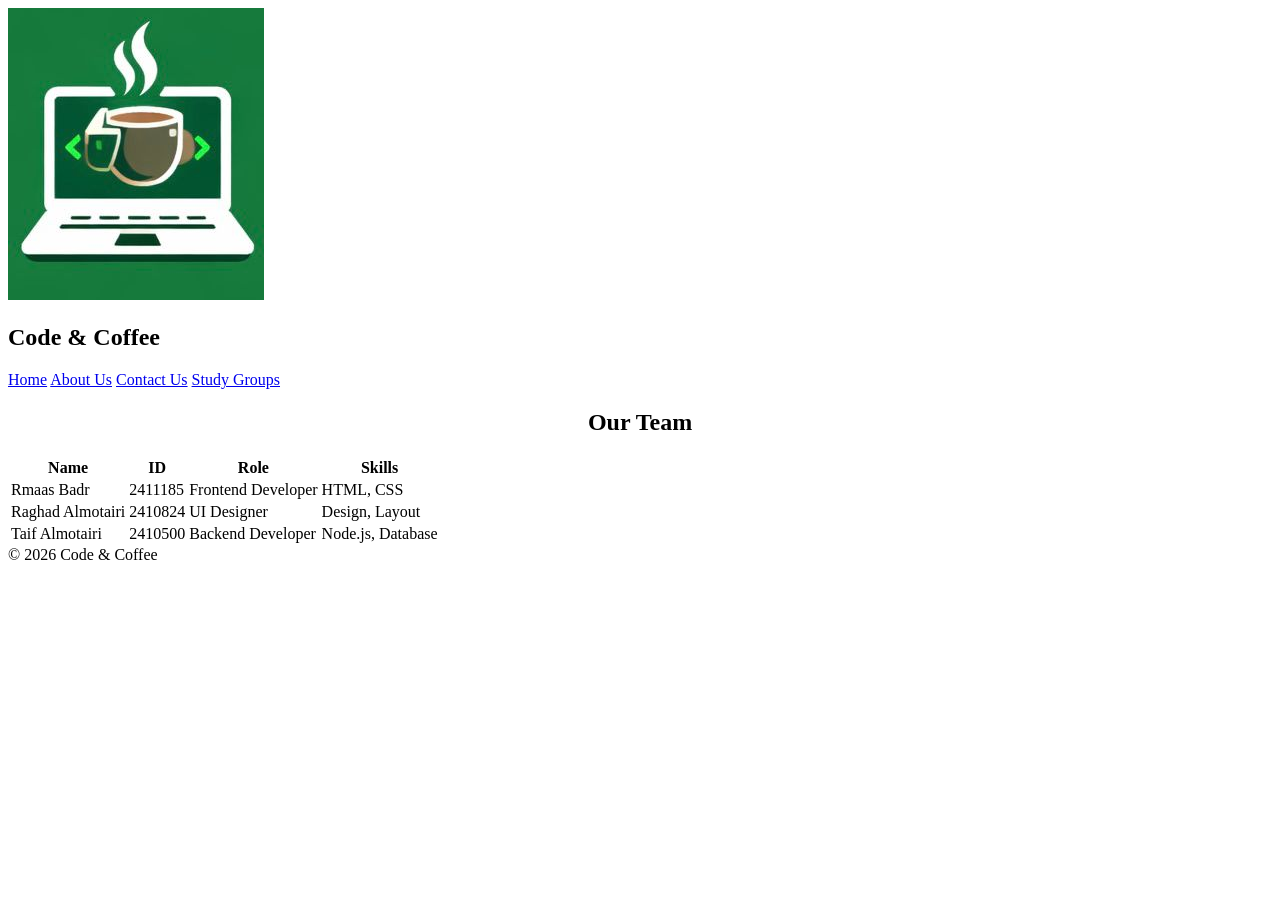
==== about-us.html @ 1c15353f "Add files via upload" ====
<!DOCTYPE html>
<html>
<head>
    <title>About</title>
    <link rel="stylesheet" href="css/style.css">
</head>

<body>

<header class="main-header">
    <div class="logo">
        <img src="media/logo.png">
        <h2>Code & Coffee</h2>
    </div>

    <nav>
        <a href="index.html">Home</a>
        <a href="about-us.html">About Us</a>
        <a href="contact-us.html">Contact Us</a>
        <a href="study-groups.html">Study Groups</a>
    </nav>
</header>

<main>
    <h2 style="text-align:center;">Our Team</h2>

    <table class="team-table">
        <tr>
            <th>Name</th>
            <th>ID</th>
            <th>Role</th>
            <th>Skills</th>
        </tr>

        <tr>
            <td>Rmaas Badr</td>
            <td>2411185</td>
            <td>Frontend Developer</td>
            <td>HTML, CSS</td>
        </tr>

        <tr>
            <td>Raghad Almotairi</td>
            <td>2410824</td>
            <td>UI Designer</td>
            <td>Design, Layout</td>
        </tr>

        <tr>
            <td>Taif Almotairi</td>
            <td>2410500</td>
            <td>Backend Developer</td>
            <td>Node.js, Database</td>
        </tr>
    </table>
</main>

<footer>© 2026 Code & Coffee</footer>

</body>
</html>
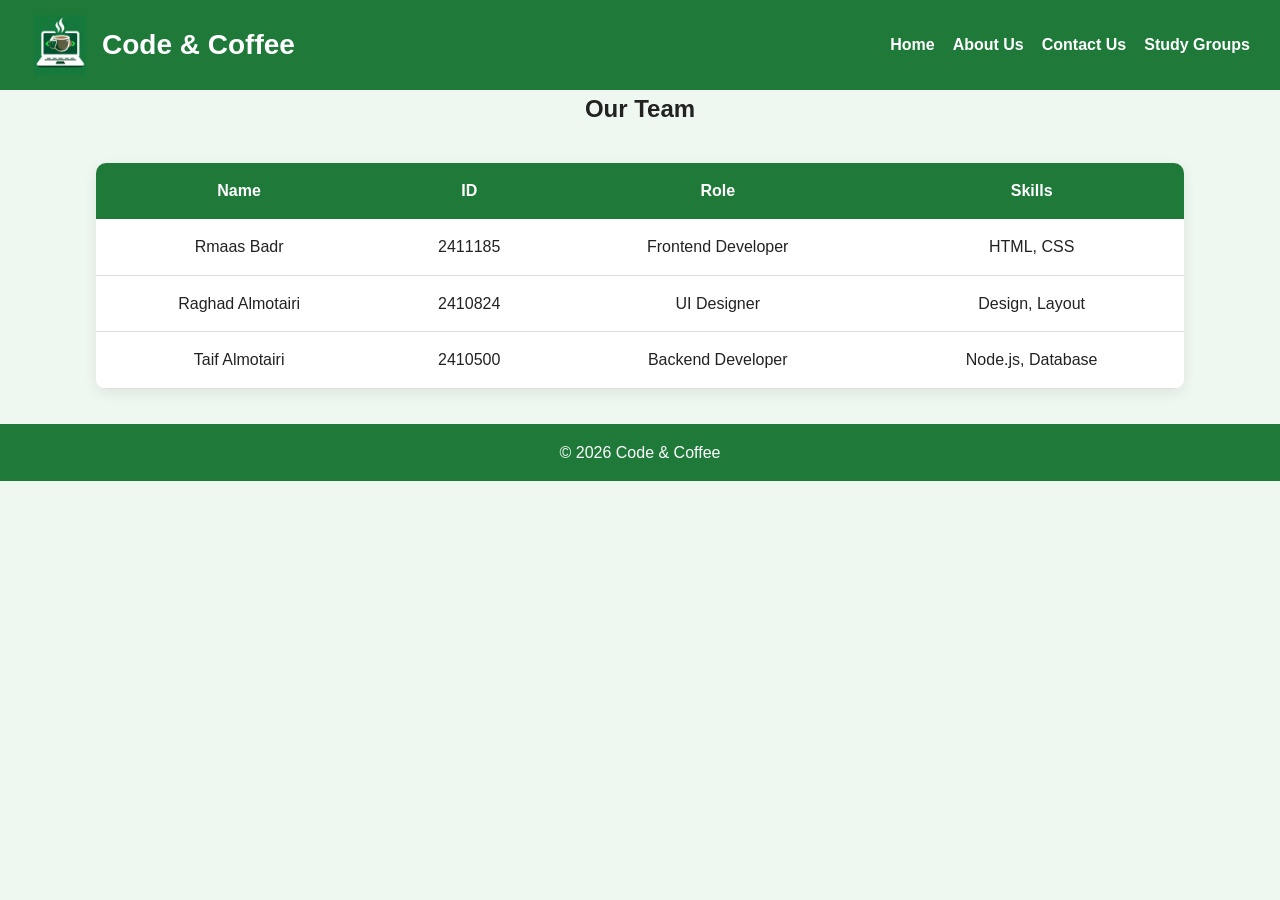
==== commit cb8b0d07: "Add files via upload" ====
--- a/about-us.html
+++ b/about-us.html
@@ -2,7 +2,7 @@
 <html>
 <head>
     <title>About</title>
-    <link rel="stylesheet" href="css/style.css">
+    <link rel="stylesheet" href="CSS/style.css">
 </head>
 
 <body>
--- a/CSS/style.css
+++ b/CSS/style.css
@@ -0,0 +1,282 @@
+* {
+    margin: 0;
+    padding: 0;
+    box-sizing: border-box;
+}
+
+body {
+    font-family: Arial, sans-serif;
+    background-color: #eef8f0;
+    color: #222;
+    line-height: 1.6;
+}
+
+.main-header {
+    background-color: #1f7a3a;
+    color: white;
+    display: flex;
+    justify-content: space-between;
+    align-items: center;
+    padding: 15px 30px;
+    flex-wrap: wrap;
+}
+
+.logo {
+    display: flex;
+    align-items: center;
+    gap: 12px;
+}
+
+.logo img {
+    width: 60px;
+    height: 60px;
+    object-fit: contain;
+}
+
+.logo h1,
+.logo h2 {
+    color: white;
+    font-size: 28px;
+    margin: 0;
+}
+
+nav {
+    display: flex;
+    gap: 18px;
+    flex-wrap: wrap;
+}
+
+nav a {
+    color: white;
+    text-decoration: none;
+    font-weight: bold;
+    font-size: 16px;
+}
+
+nav a:hover {
+    color: #d8f3dc;
+}
+
+.hero {
+    text-align: center;
+    padding: 80px 20px 50px;
+    background-color: white;
+}
+
+.hero h2 {
+    font-size: 44px;
+    color: #1f7a3a;
+    margin-bottom: 15px;
+}
+
+.hero p {
+    font-size: 19px;
+    max-width: 760px;
+    margin: 0 auto 25px;
+}
+
+.btn {
+    display: inline-block;
+    background-color: #1f7a3a;
+    color: white;
+    text-decoration: none;
+    padding: 13px 26px;
+    border-radius: 8px;
+    font-weight: bold;
+}
+
+.btn:hover {
+    background-color: #14532d;
+}
+
+.about-site {
+    text-align: center;
+    padding: 55px 20px;
+}
+
+.about-site h2 {
+    color: #1f7a3a;
+    margin-bottom: 18px;
+    font-size: 34px;
+}
+
+.about-site p {
+    max-width: 820px;
+    margin: 0 auto 18px;
+    font-size: 18px;
+}
+
+.features {
+    display: flex;
+    justify-content: center;
+    gap: 25px;
+    padding: 10px 20px 60px;
+    flex-wrap: wrap;
+}
+
+.card {
+    background-color: white;
+    width: 270px;
+    padding: 28px;
+    border-radius: 12px;
+    box-shadow: 0 4px 14px rgba(0, 0, 0, 0.08);
+    border-top: 5px solid #1f7a3a;
+    text-align: center;
+}
+
+.card h3 {
+    color: #1f7a3a;
+    margin-bottom: 10px;
+    font-size: 24px;
+}
+
+.page-title {
+    text-align: center;
+    color: #1f7a3a;
+    margin-top: 40px;
+    font-size: 34px;
+}
+
+.page-subtitle {
+    text-align: center;
+    margin-top: 10px;
+    color: #555;
+    font-size: 18px;
+}
+
+.team-table {
+    width: 85%;
+    margin: 35px auto;
+    border-collapse: collapse;
+    background-color: white;
+    box-shadow: 0 4px 14px rgba(0, 0, 0, 0.08);
+    border-radius: 10px;
+    overflow: hidden;
+}
+
+.team-table th {
+    background-color: #1f7a3a;
+    color: white;
+    padding: 15px;
+    font-size: 16px;
+}
+
+.team-table td {
+    padding: 15px;
+    border-bottom: 1px solid #ddd;
+    text-align: center;
+}
+
+.team-table tr:hover {
+    background-color: #eef9ef;
+}
+
+.form-box {
+    display: flex;
+    justify-content: center;
+    padding: 40px 20px 60px;
+}
+
+form {
+    background-color: white;
+    width: 430px;
+    padding: 30px;
+    border-radius: 12px;
+    box-shadow: 0 4px 14px rgba(0, 0, 0, 0.08);
+}
+
+form label {
+    display: block;
+    margin-top: 15px;
+    margin-bottom: 6px;
+    font-weight: bold;
+    color: #1f7a3a;
+}
+
+input,
+select,
+textarea {
+    width: 100%;
+    padding: 12px;
+    border: 1px solid #bbb;
+    border-radius: 8px;
+    font-size: 15px;
+}
+
+textarea {
+    resize: vertical;
+    min-height: 110px;
+}
+
+button {
+    margin-top: 20px;
+    width: 100%;
+    padding: 12px;
+    background-color: #1f7a3a;
+    color: white;
+    border: none;
+    border-radius: 8px;
+    font-size: 16px;
+    font-weight: bold;
+    cursor: pointer;
+}
+
+button:hover {
+    background-color: #14532d;
+}
+
+footer {
+    text-align: center;
+    background-color: #1f7a3a;
+    color: white;
+    padding: 16px;
+    margin-top: 30px;
+}
+
+@media (max-width: 768px) {
+    .main-header {
+        flex-direction: column;
+        gap: 15px;
+        text-align: center;
+    }
+
+    nav {
+        justify-content: center;
+    }
+
+    .hero h2 {
+        font-size: 32px;
+    }
+
+    .team-table {
+        width: 95%;
+    }
+
+    form {
+        width: 100%;
+    }
+}
+
+@media (max-width: 576px) {
+    .logo h1,
+    .logo h2 {
+        font-size: 22px;
+    }
+
+    nav a {
+        font-size: 14px;
+    }
+
+    .hero h2 {
+        font-size: 27px;
+    }
+
+    .hero p,
+    .about-site p {
+        font-size: 15px;
+    }
+
+    .card {
+        width: 100%;
+    }
+}
